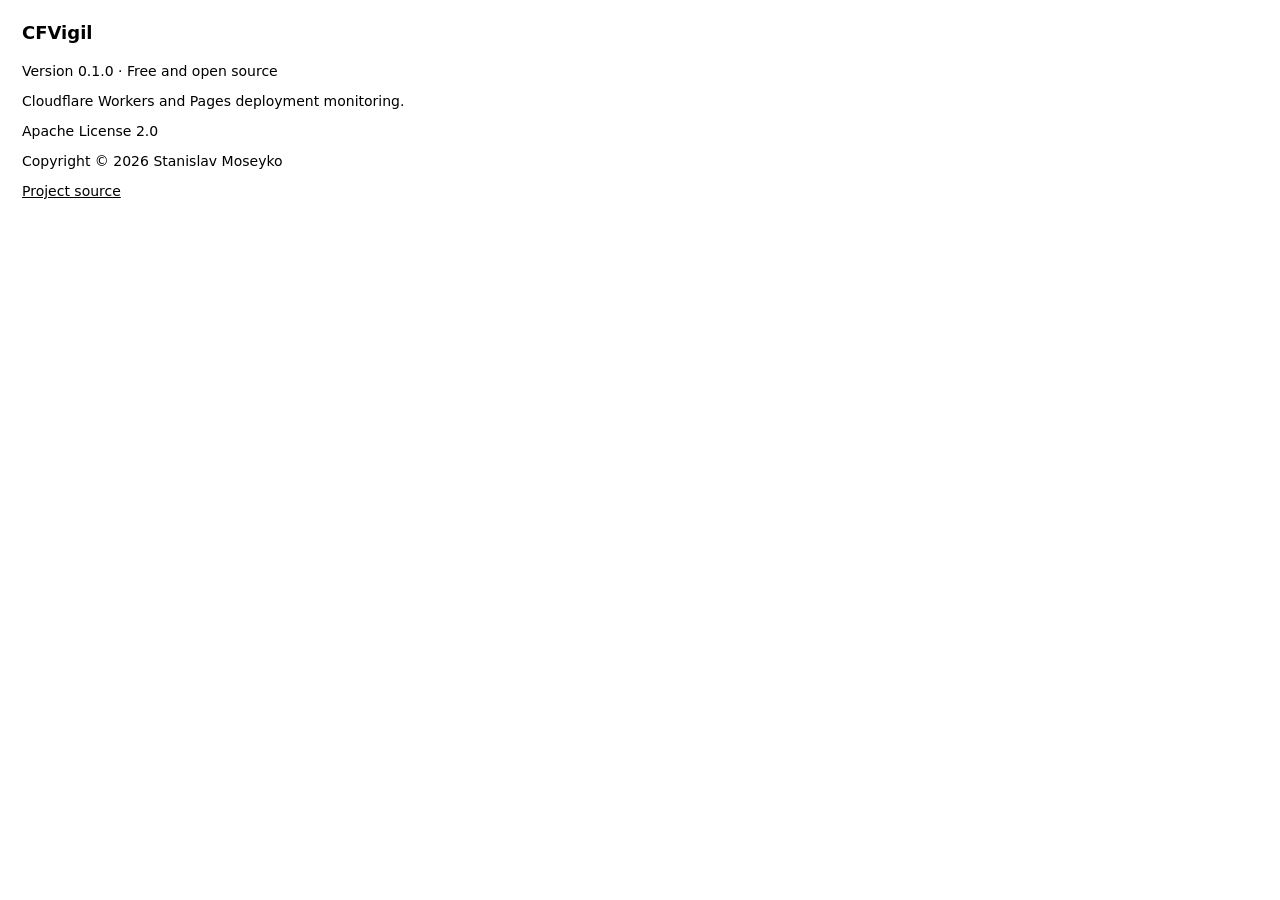
==== apps/desktop/ui/about.html @ f73aec58 "feat: scaffold CFVigil tray monitor and Cloudflare deployment API" ====
<!doctype html><html lang="en"><head><meta charset="utf-8"><title>About CFVigil</title><link rel="stylesheet" href="./window.css"></head><body><h2>CFVigil</h2><p>Version 0.1.0 · Free and open source</p><p>Cloudflare Workers and Pages deployment monitoring.</p><p>Apache License 2.0</p><p>Copyright © 2026 Stanislav Moseyko</p><a href="https://github.com/morozhenko-apps/cfvigil">Project source</a></body></html>
---- apps/desktop/ui/window.css ----
:root{font-family:system-ui,"Segoe UI",sans-serif;color-scheme:light dark}body{margin:22px;color:CanvasText;font-size:14px}h2{font-size:18px;margin:0 0 20px}form{display:grid;gap:12px}label{display:grid;gap:5px}input,select,button{font:inherit;padding:7px 9px}.hint{font-size:12px;color:GrayText;margin:3px 0}#message{min-height:17px;font-size:12px}.footer{display:flex;gap:8px;justify-content:flex-end;margin-top:5px}a{color:inherit}
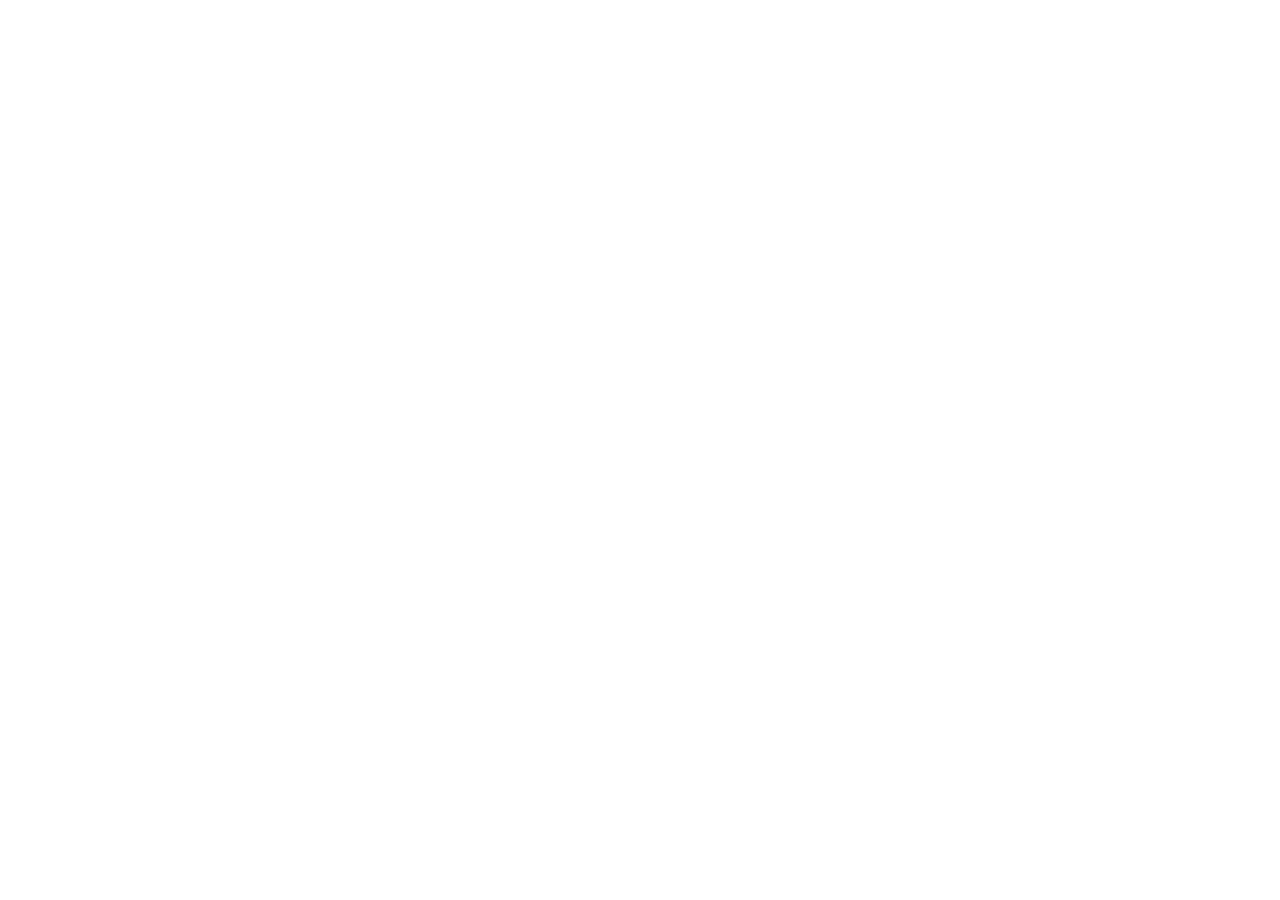
==== commit 62c3c11b: "feat(branding): share the packaged CFVigil icon with all native windows and WebViews" ====
--- a/apps/desktop/ui/about.html
+++ b/apps/desktop/ui/about.html
@@ -1 +1,18 @@
-<!doctype html><html lang="en"><head><meta charset="utf-8"><title>About CFVigil</title><link rel="stylesheet" href="./window.css"></head><body><h2>CFVigil</h2><p>Version 0.1.0 · Free and open source</p><p>Cloudflare Workers and Pages deployment monitoring.</p><p>Apache License 2.0</p><p>Copyright © 2026 Stanislav Moseyko</p><a href="https://github.com/morozhenko-apps/cfvigil">Project source</a></body></html>
+<!doctype html>
+<html lang="en" dir="ltr">
+<head>
+  <meta charset="utf-8">
+  <link rel="icon" type="image/png" href="./icon.png">
+  <title data-i18n="about.title"></title>
+  <link rel="stylesheet" href="./window.css">
+  <script type="module" src="./about.mjs"></script>
+</head>
+<body>
+  <h2 data-i18n="about.name"></h2>
+  <p id="about-version"></p>
+  <p data-i18n="about.description"></p>
+  <p data-i18n="about.license"></p>
+  <p data-i18n="about.copyright"></p>
+  <a href="https://github.com/morozhenko-apps/cfvigil" data-i18n="about.source"></a>
+</body>
+</html>
--- a/apps/desktop/ui/window.css
+++ b/apps/desktop/ui/window.css
@@ -1 +1,90 @@
-:root{font-family:system-ui,"Segoe UI",sans-serif;color-scheme:light dark}body{margin:22px;color:CanvasText;font-size:14px}h2{font-size:18px;margin:0 0 20px}form{display:grid;gap:12px}label{display:grid;gap:5px}input,select,button{font:inherit;padding:7px 9px}.hint{font-size:12px;color:GrayText;margin:3px 0}#message{min-height:17px;font-size:12px}.footer{display:flex;gap:8px;justify-content:flex-end;margin-top:5px}a{color:inherit}
+:root{font-family:system-ui,"Segoe UI",sans-serif;color-scheme:light dark}body{margin:22px;color:CanvasText;font-size:14px}h2{font-size:18px;margin:0 0 20px}form{display:grid;gap:12px}.toggle{display:flex;align-items:center;gap:9px}.toggle input{margin:0;min-width:16px;height:16px;padding:0}label{display:grid;gap:5px}input,select,button{font:inherit;padding:7px 9px}.hint{font-size:12px;color:GrayText;margin:3px 0}#message{min-height:17px;font-size:12px}.footer{display:flex;gap:8px;justify-content:flex-end;margin-top:5px}a{color:inherit}
+
+/* Event history: independent from the fixed-size tray card. */
+.history-controls{display:grid;grid-template-columns:minmax(0,2fr) minmax(130px,1fr);gap:12px;margin-bottom:12px}
+.history-controls label{min-width:0;font-size:12px}
+.history-controls input,.history-controls select{width:100%}
+.history-row{display:flex;align-items:center;gap:14px;padding:10px 0;border-bottom:1px solid color-mix(in srgb,CanvasText 17%,transparent)}
+.history-details{display:flex;flex:1;min-width:0;flex-wrap:wrap;align-items:baseline;gap:6px 12px;overflow-wrap:anywhere}
+.history-details strong{font-size:14px}
+.history-details time{font-size:12px;color:GrayText}
+.history-details span{width:100%;font-size:13px}
+.history-row button{flex:none}
+@media(max-width:500px){.history-controls{grid-template-columns:minmax(0,1fr)}.history-row{align-items:flex-start}.history-row button{font-size:12px}}
+
+/* Do not allow event names or LTR timestamps to reorder neighboring text in RTL. */
+.history-details strong{unicode-bidi:isolate;direction:auto}
+.history-details time{direction:ltr;unicode-bidi:isolate}
+html[dir="rtl"] .history-row,html[dir="rtl"] .history-controls{direction:rtl}
+
+/* Allow the extra language selector without clipping controls. */
+body{min-width:0}
+#language{width:100%;min-width:0}
+
+/* Localized Settings is content-sized; never inherit a large viewport minimum. */
+html{height:auto;min-height:0}
+body{height:auto;min-height:0;overflow-y:auto}
+
+/* The Settings window is intentionally undecorated: KDE's own shade,
+   minimize and maximize controls do not match a compact utility dialog. */
+.settings-page{margin:0;min-width:0;overflow:auto;height:100%;font-size:14px}
+.settings-page .window-header{height:34px;display:flex;align-items:center;justify-content:space-between;
+  padding:0 7px 0 14px;background:color-mix(in srgb,CanvasText 8%,Canvas);
+  border-bottom:1px solid color-mix(in srgb,CanvasText 15%,Canvas);user-select:none;cursor:grab}
+.settings-page .window-header:active{cursor:grabbing}
+.settings-page .window-close{width:28px;height:26px;border:0;border-radius:5px;background:transparent;
+  color:CanvasText;cursor:pointer;font-size:20px;line-height:24px;padding:0}
+.settings-page .window-close:hover{background:color-mix(in srgb,CanvasText 13%,Canvas)}
+.settings-page .settings-content{padding:16px 18px 14px;min-width:0}
+.settings-page h2{font-size:18px;margin:0 0 18px}
+.settings-page label{min-width:0}
+.settings-page input,.settings-page select{max-width:100%;box-sizing:border-box}
+.settings-page form{gap:12px}
+.settings-page .footer{margin-top:5px}
+
+/* Distinct KDE utility surface: the frameless Settings window must remain
+   clearly bounded against light browser/desktop backgrounds. */
+
+html:has(body.settings-page){height:100%}
+body.settings-page{
+  box-sizing:border-box;
+  height:100%;
+  color-scheme:light;
+  color:#25313d;
+  background:#e8eef4;
+  border:2px solid #8192a3;
+  border-radius:11px;
+  box-shadow:inset 0 0 0 1px rgba(255,255,255,.85),
+    inset 0 3px 12px rgba(40,61,82,.10);
+  overflow-x:hidden;
+  overflow-y:auto;
+}
+.settings-page .window-header{
+  background:#dce5ee;
+  color:#263747;
+  border-bottom:1px solid #acbbc8;
+  font-weight:600;
+}
+.settings-page .settings-content{
+  background:#f7f9fc;
+}
+.settings-page input:not([type="checkbox"]),.settings-page select{
+  background:#fff;
+  color:#25313d;
+  border:1px solid #b0bfcd;
+  border-radius:6px;
+}
+.settings-page .window-close{color:#263747}
+.settings-page .window-close:hover{background:#c8d5e0}
+
+/* Text selection competes with native card/window dragging in WebKitGTK.
+   Keep the document inert, but allow editing and selection in real inputs. */
+html, body, body * { -webkit-user-select:none; user-select:none; }
+input:not([type="checkbox"]), textarea, [contenteditable="true"] {
+  -webkit-user-select:text;
+  user-select:text;
+}
+
+/* Single owner-supplied icon in frameless Settings titlebar. */
+.settings-page .window-brand{display:flex;align-items:center;gap:8px;min-width:0}
+.settings-page .window-brand-icon{width:18px;height:18px;object-fit:contain;flex:none;pointer-events:none}
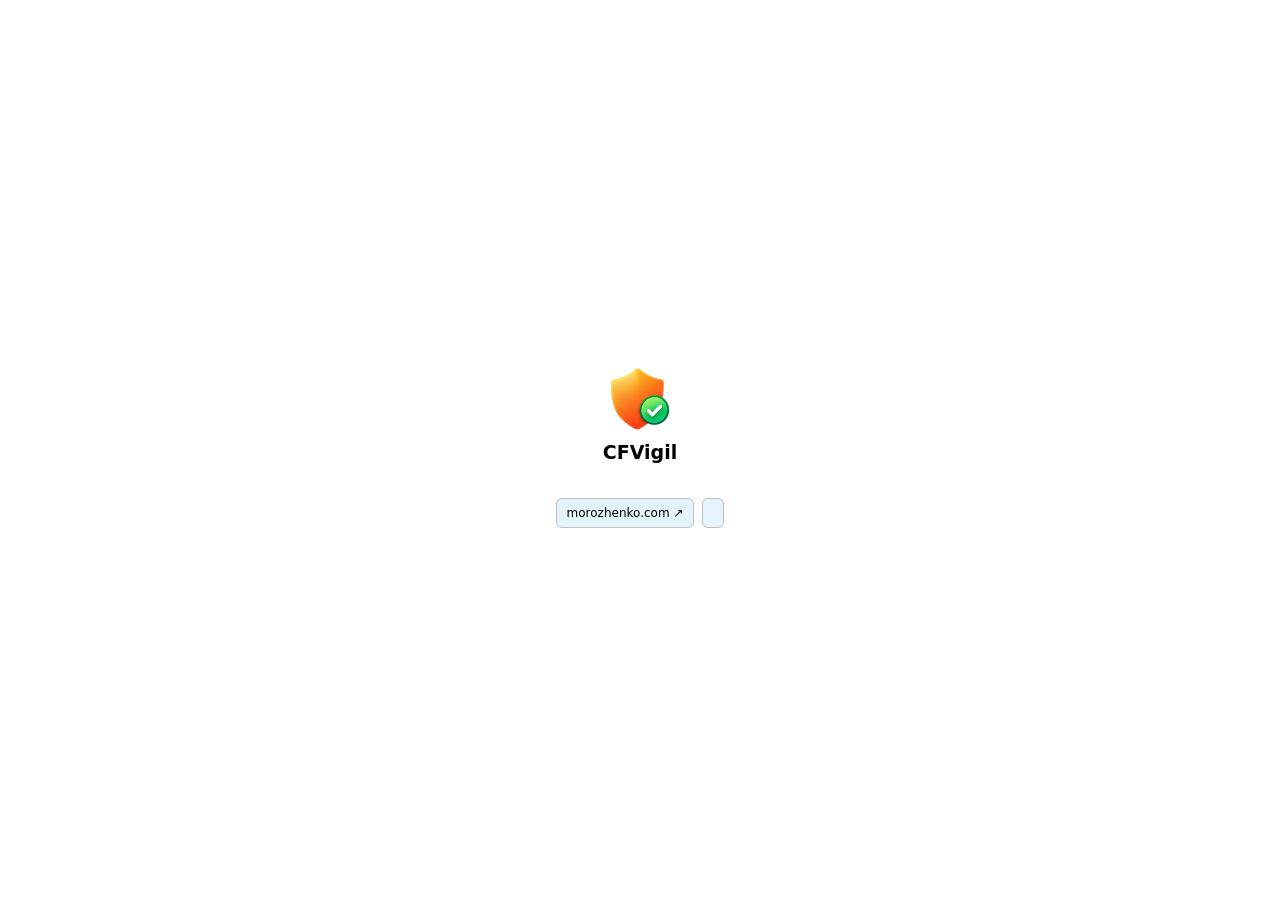
==== commit 5607ac2a: "feat(about): match RepoTicker centered layout and localized native version" ====
--- a/apps/desktop/ui/about.html
+++ b/apps/desktop/ui/about.html
@@ -2,17 +2,24 @@
 <html lang="en" dir="ltr">
 <head>
   <meta charset="utf-8">
+  <meta name="viewport" content="width=device-width,initial-scale=1">
   <link rel="icon" type="image/png" href="./icon.png">
   <title data-i18n="about.title"></title>
-  <link rel="stylesheet" href="./window.css">
+  <link rel="stylesheet" href="./about.css">
   <script type="module" src="./about.mjs"></script>
 </head>
 <body>
-  <h2 data-i18n="about.name"></h2>
-  <p id="about-version"></p>
-  <p data-i18n="about.description"></p>
-  <p data-i18n="about.license"></p>
-  <p data-i18n="about.copyright"></p>
-  <a href="https://github.com/morozhenko-apps/cfvigil" data-i18n="about.source"></a>
+  <main class="about">
+    <img src="./icon.png" width="72" height="72" alt="" aria-hidden="true" draggable="false">
+    <h1 data-i18n="about.name">CFVigil</h1>
+    <p id="about-version" aria-live="polite"></p>
+    <p data-i18n="about.copyright"></p>
+    <p data-i18n="about.description"></p>
+    <div class="about-links">
+      <button id="about-website" type="button">morozhenko.com ↗</button>
+      <button id="about-source" type="button" data-i18n="about.source"></button>
+    </div>
+    <p data-i18n="about.license"></p>
+  </main>
 </body>
 </html>
--- a/apps/desktop/ui/about.css
+++ b/apps/desktop/ui/about.css
@@ -0,0 +1,16 @@
+:root {font:14px system-ui,"Segoe UI",sans-serif;color-scheme:light dark}
+* {box-sizing:border-box}
+html,body{margin:0;width:100%;height:100%;overflow:hidden}
+body{background:Canvas;color:CanvasText}
+.about{height:100%;display:flex;flex-direction:column;justify-content:center;
+  align-items:center;gap:8px;text-align:center;padding:13px 19px}
+.about>img{width:68px;height:68px;object-fit:contain;flex:none}
+h1{margin:0;font-size:19px;font-weight:650}
+p{margin:0;font-size:12px;color:GrayText;max-width:100%;overflow-wrap:anywhere}
+.about-links{display:flex;justify-content:center;gap:8px;flex-wrap:wrap;margin-top:3px}
+button{border:1px solid color-mix(in srgb,CanvasText 25%,Canvas);border-radius:6px;
+  background:color-mix(in srgb,#65b6ea 17%,Canvas);color:CanvasText;
+  font:inherit;font-size:12px;padding:7px 10px;cursor:pointer}
+button:hover{border-color:#579dd2}
+button:focus-visible{outline:2px solid #2983bb;outline-offset:2px}
+html[dir="rtl"] .about{direction:rtl}
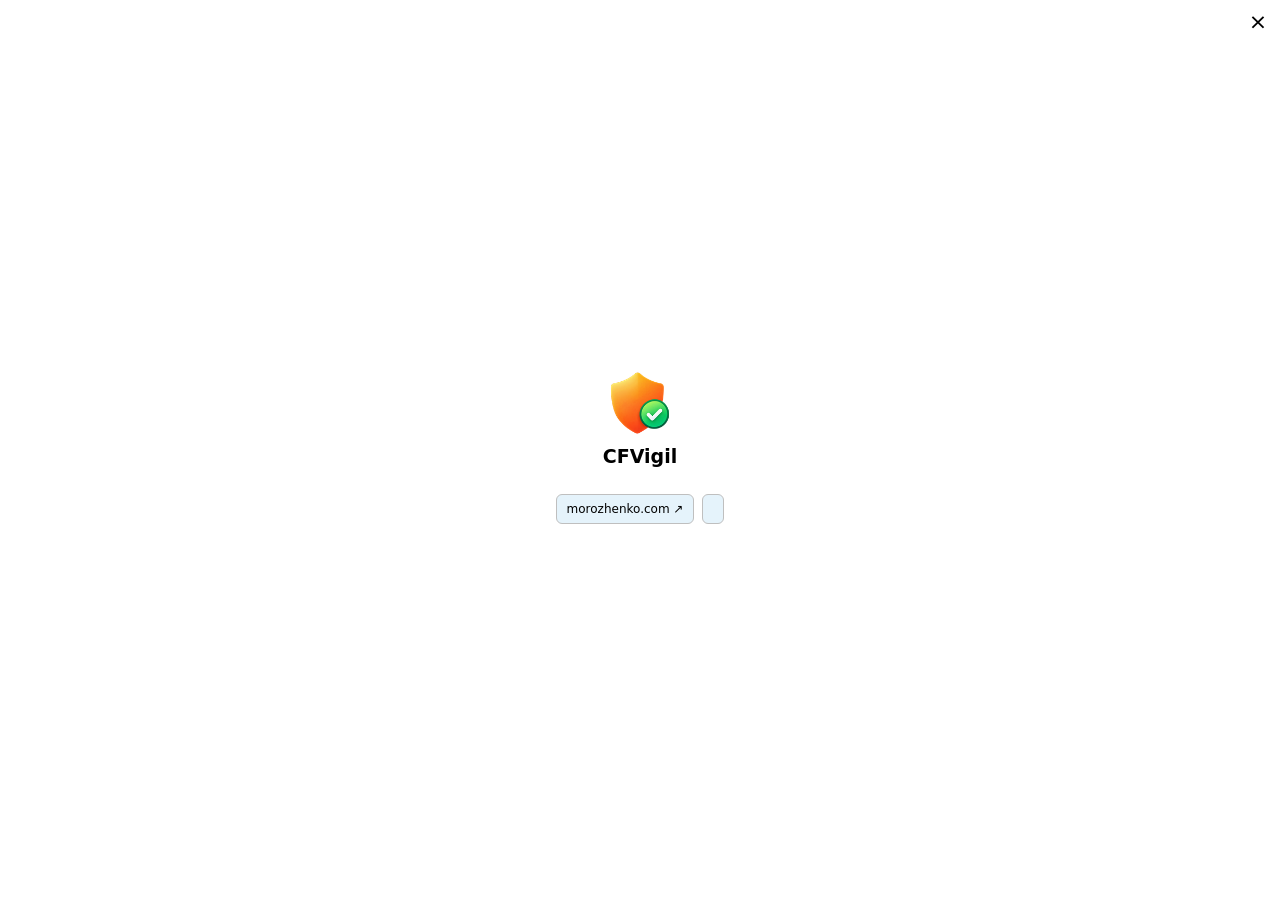
==== commit fac140e2: "fix(ui): remove About minimize/description and restore themed History icon" ====
--- a/apps/desktop/ui/about.html
+++ b/apps/desktop/ui/about.html
@@ -9,12 +9,12 @@
   <script type="module" src="./about.mjs"></script>
 </head>
 <body>
+  <button id="about-close" class="about-close" type="button" data-i18n-title="about.close" data-i18n-aria-label="about.close" aria-label="Close">×</button>
   <main class="about">
     <img src="./icon.png" width="72" height="72" alt="" aria-hidden="true" draggable="false">
     <h1 data-i18n="about.name">CFVigil</h1>
     <p id="about-version" aria-live="polite"></p>
     <p data-i18n="about.copyright"></p>
-    <p data-i18n="about.description"></p>
     <div class="about-links">
       <button id="about-website" type="button">morozhenko.com ↗</button>
       <button id="about-source" type="button" data-i18n="about.source"></button>
--- a/apps/desktop/ui/about.css
+++ b/apps/desktop/ui/about.css
@@ -14,3 +14,13 @@
 button:hover{border-color:#579dd2}
 button:focus-visible{outline:2px solid #2983bb;outline-offset:2px}
 html[dir="rtl"] .about{direction:rtl}
+
+/* Native decorations removed to prevent an unwanted minimize button. */
+.about-close{
+  position:absolute;inset-block-start:8px;inset-inline-end:8px;
+  z-index:2;display:grid;place-items:center;width:28px;height:28px;
+  padding:0;background:transparent;border:0;border-radius:5px;
+  color:CanvasText;font-size:22px;line-height:1;cursor:pointer;
+}
+.about-close:hover{background:color-mix(in srgb,CanvasText 14%,Canvas)}
+.about-close:focus-visible{outline:2px solid #2983bb;outline-offset:2px}
